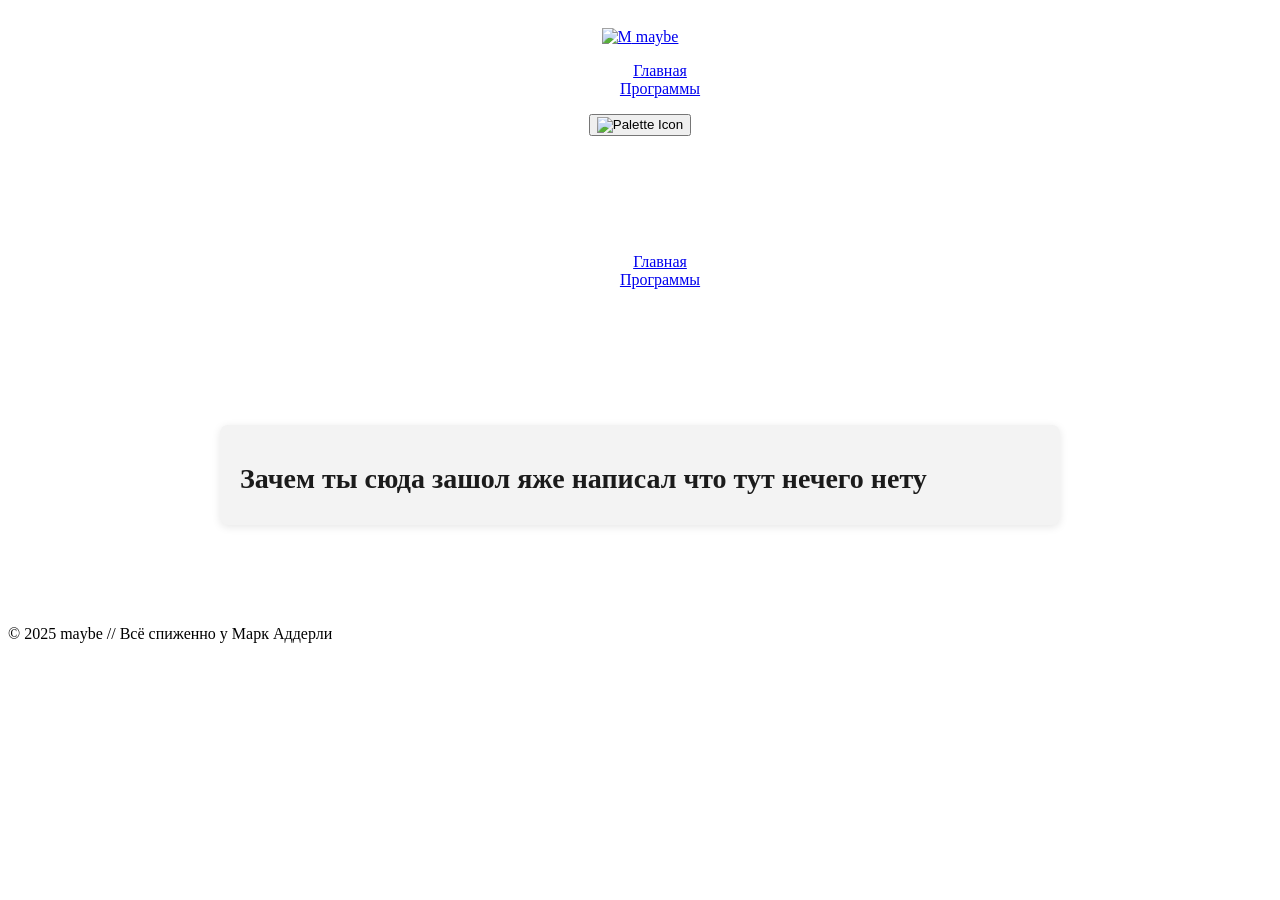
==== nothing/index.html @ 79c3258d "Add files via upload" ====
<!DOCTYPE html>
<html lang="ru"><head>
</script>
    <meta charset="UTF-8">
    <meta name="viewport" content="width=device-width, initial-scale=1.0">
<link rel="icon" href="favicon.png" type="image/x-icon">
    <title>Скачать официальные ISO Windows</title>
    <link rel="stylesheet" href="builds.css">
<script>
    let headerHidden = false;
    let logoHidden = false;
</script>

    <meta property="og:title" content="Сайт Марка Аддерли">
    <meta property="og:keywords" content="adderly, adderlyfun, adderly fun, adderly top, adderlytop, марк аддерли, аддерли, аддерли фан, аддерли топ, аддерлитоп, сборки от аддерли, сборки от марка аддерли, сборки виндовс, скачать сборки, windows bootlegs, скачать сборку виндовс, скачать windows lite, windows lite, adderlyos, сайт марка аддерли, сайт аддерли, makuos, maku os, makuos 10, makuos 10 lite, makuos 11, makuos 11 22h2, макуос, makuos, windows 11 22h2 Lite, makuos 11 lite, windows 11 download, windows 11, windows 10 download, windows 10, скачать виндовс, download windows, скачать windows 10, скачать windows 11, официальную, официальный">
    <meta property="og:description" content="тут нечего нет">
<meta name="description" content="Здесь вы можете скачать официальные ISO образы Windows.">
<meta name="keywords" content="adderly, adderlyfun, adderly fun, adderly top, adderlytop, марк аддерли, аддерли, аддерли фан, аддерли топ, аддерлитоп, сборки от аддерли, сборки от марка аддерли, сборки виндовс, скачать сборки, windows bootlegs, скачать сборку виндовс, скачать windows lite, windows lite, adderlyos, сайт марка аддерли, сайт аддерли, makuos, maku os, makuos 10, makuos 10 lite, makuos 11, makuos 11 22h2, макуос, makuos, windows 11 22h2 Lite, makuos 11 lite, windows 11 download, windows 11, windows 10 download, windows 10, скачать виндовс, download windows, скачать windows 10, скачать windows 11, официальную, официальный">
    <meta property="og:image" content="images/favicon.png">
    <link rel="icon" href="favicon.png">

 <script>
document.addEventListener('DOMContentLoaded', () => {
    const paletteButton = document.getElementById('palette-button');
    const colorPicker = document.getElementById('color-picker');
    const header = document.querySelector('header');
    const footer = document.querySelector('footer');
    const buttons = document.querySelectorAll('.nav-button');
    const mobileHeader = document.querySelector('.mobile-header');
    const floatingButtons = document.querySelectorAll('.floating-button');
    const downloadButtons = document.querySelectorAll('.download-button');
    const accordionButtons = document.querySelectorAll('.accordion');
    const accordionPanels = document.querySelectorAll('.panel');
    const accordionButtons1 = document.querySelectorAll('.accordion1');
    const accordionPanels1 = document.querySelectorAll('.panel1');
    const welcomeButtons = document.querySelectorAll('.welcome-button');

    colorPicker.classList.add('hidden');

    paletteButton.addEventListener('click', () => {
        colorPicker.classList.toggle('hidden');
    });

    const colorOptions = document.querySelectorAll('.color-option');
    colorOptions.forEach(option => {
        option.addEventListener('click', () => {
            const chosenColor = option.getAttribute('data-color');
            document.body.style.backgroundColor = chosenColor;

            let headerFooterColor;
            let buttonColor;
            if (chosenColor === "#000000") {
                        headerFooterColor = "#191919";
                        buttonColor = "#2e2e2e";
                    } else if (chosenColor === "#44280a") {
                        headerFooterColor = "#944f00";
                        buttonColor = "#7a3c02";
                    } else if (chosenColor === "#1c440a") {
                        headerFooterColor = "#246301";
                        buttonColor = "#388e3c";
                    } else if (chosenColor === "#0a1f44") {
                        headerFooterColor = "#002b5e";
                        buttonColor = "#005e92";
                    } else if (chosenColor === "#0a4441") {
                        headerFooterColor = "#009688";
                        buttonColor = "#00796b";
                    } else if (chosenColor === "#300a44") {
                        headerFooterColor = "#491066";
                        buttonColor = "#60038c";
                    } else if (chosenColor === "#440a34") {
                        headerFooterColor = "#630549";
                        buttonColor = "#8a0665";
                    } else if (chosenColor === "#440a0a") {
                        headerFooterColor = "#700000";
                        buttonColor = "#9c0202";
                    }
            header.style.backgroundColor = headerFooterColor;
            footer.style.backgroundColor = headerFooterColor;
            mobileHeader.style.backgroundColor = headerFooterColor;
            floatingButtons.forEach(button => {
                button.style.backgroundColor = buttonColor;
                button.style.color = "#ffffff";
            });
            buttons.forEach(button => {
                button.style.backgroundColor = buttonColor;
                button.style.color = "#ffffff";
            });

            downloadButtons.forEach(button => {
                button.style.backgroundColor = buttonColor;
                button.style.color = "#ffffff";
            });
            accordionButtons.forEach(button => {
                button.style.backgroundColor = buttonColor;
                button.style.color = "#ffffff";
            });
            accordionPanels.forEach(panel => {
            panel.style.backgroundColor = headerFooterColor;
            });
            accordionButtons1.forEach(button => {
                button.style.backgroundColor = buttonColor;
                button.style.color = "#ffffff";
            });
            accordionPanels1.forEach(panel => {
            panel.style.backgroundColor = headerFooterColor;
            });
            welcomeButtons.forEach(button => {
                button.style.backgroundColor = buttonColor;
                button.style.color = "#ffffff";
            });

            colorPicker.classList.add('hidden');
            localStorage.setItem('themeColor', chosenColor);
        });
    });

    const savedColor = localStorage.getItem('themeColor');
    if (savedColor) {
        document.body.style.backgroundColor = savedColor;
        let headerFooterColor;
        let buttonColor;

        if (savedColor === "#000000") {
                    headerFooterColor = "#191919";
                    buttonColor = "#2e2e2e";
                } else if (savedColor === "#44280a") {
                    headerFooterColor = "#944f00";
                    buttonColor = "#7a3c02";
                } else if (savedColor === "#1c440a") {
                    headerFooterColor = "#246301";
                    buttonColor = "#388e3c";
                } else if (savedColor === "#0a1f44") {
                    headerFooterColor = "#002b5e";
                    buttonColor = "#005e92";
                } else if (savedColor === "#0a4441") {
                    headerFooterColor = "#009688";
                    buttonColor = "#00796b";
                } else if (savedColor === "#300a44") {
                    headerFooterColor = "#491066";
                    buttonColor = "#60038c";
                } else if (savedColor === "#440a34") {
                    headerFooterColor = "#630549";
                    buttonColor = "#8a0665";
                } else if (savedColor === "#440a0a") {
                    headerFooterColor = "#700000";
                    buttonColor = "#9c0202";
                }

        header.style.backgroundColor = headerFooterColor;
        footer.style.backgroundColor = headerFooterColor;
        mobileHeader.style.backgroundColor = headerFooterColor; 
        buttons.forEach(button => {
            button.style.backgroundColor = buttonColor;
            button.style.color = "#ffffff";
        });

        downloadButtons.forEach(button => {
            button.style.backgroundColor = buttonColor;
            button.style.color = "#ffffff";
        });
        accordionButtons.forEach(button => {
            button.style.backgroundColor = buttonColor;
            button.style.color = "#ffffff";
        });
        accordionPanels.forEach(panel => {
            panel.style.backgroundColor = headerFooterColor;
        });
        accordionButtons1.forEach(button => {
            button.style.backgroundColor = buttonColor;
            button.style.color = "#ffffff";
        });
        accordionPanels1.forEach(panel => {
            panel.style.backgroundColor = headerFooterColor;
        });
        floatingButtons.forEach(button => {
            button.style.backgroundColor = buttonColor;
            button.style.color = "#ffffff";
        });
        welcomeButtons.forEach(button => {
            button.style.backgroundColor = buttonColor;
            button.style.color = "#ffffff";
        });
    }
});
    </script>

<style>
    header {
        padding: 20px;
        color: white;
        text-align: center;
    }

    main {
        color: #1b1b1b;
        background-color: #f3f3f3;
        max-width: 800px;
        margin: 100px auto;
        padding: 20px;
        border-radius: 8px;
        box-shadow: 0 2px 8px rgba(0,0,0,0.1);
    }

    h1 {
        font-size: 28px;
        margin-bottom: 10px;
    }

    .download-section {
        margin-top: 30px;
    }

    .download-btn {
        display: inline-block;
        margin: 3px 0;
        padding: 12px 24px;
        background-color: #0078d4;
        color: white;
        border: none;
        border-radius: 4px;
        text-decoration: none;
        font-size: 16px;
        transition: background-color 0.2s ease;
    }

    .download-btn:hover {
        background-color: #005a9e;
    }
</style>
    <meta http-equiv="origin-trial" content="[base64]">
    <meta http-equiv="origin-trial" content="Amm8/NmvvQfhwCib6I7ZsmUxiSCfOxWxHayJwyU1r3gRIItzr7bNQid6O8ZYaE1GSQTa69WwhPC9flq/oYkRBwsAAACCeyJvcmlnaW4iOiJodHRwczovL2dvb2dsZXN5bmRpY2F0aW9uLmNvbTo0NDMiLCJmZWF0dXJlIjoiV2ViVmlld1hSZXF1ZXN0ZWRXaXRoRGVwcmVjYXRpb24iLCJleHBpcnkiOjE3NTgwNjcxOTksImlzU3ViZG9tYWluIjp0cnVlfQ==">
    <meta http-equiv="origin-trial" content="[base64]">
    <meta http-equiv="origin-trial" content="A93bovR+QVXNx2/[base64]">
    <meta http-equiv="origin-trial" content="A1S5fojrAunSDrFbD8OfGmFHdRFZymSM/1ss3G+NEttCLfHkXvlcF6LGLH8Mo5PakLO1sCASXU1/[base64]">
</head>


<body>
    <header>
        <div class="logo">
            <a href="index">
                <img src="favicon.png" alt="M" class="site-icon">
                maybe
            </a>
        </div>
        <nav>
            <ul>
                <li><a href="index">Главная</a></li>
                <li><a href="progs">Программы</a></li>
            </ul>
        </nav>

        <div class="palette-container">
            <button id="palette-button" class="palette-button">
                <img src="color.png" alt="Palette Icon" class="palette-icon">
            </button>
            <div id="color-picker" class="color-picker hidden">
                <h4>Выбрать тему:</h4>
                <div class="color-options">
                    <div class="color-option" style="background-color: #000000;" data-color="#000000"></div>
                    <div class="color-option" style="background-color: #44280a;" data-color="#44280a"></div>
                    <div class="color-option" style="background-color: #1c440a;" data-color="#1c440a"></div>
                    <div class="color-option" style="background-color: #0a1f44;" data-color="#0a1f44"></div>
                    <div class="color-option" style="background-color: #0a4441;" data-color="#0a4441"></div>
                    <div class="color-option" style="background-color: #300a44;" data-color="#300a44"></div>
                    <div class="color-option" style="background-color: #440a34;" data-color="#440a34"></div>
                    <div class="color-option" style="background-color: #440a0a;" data-color="#440a0a"></div>
                </div>
            </div>
        </div>
    </header>

    <header class="mobile-header">
        <nav>
            <ul class="mobile-menu">
                <li><a href="index">Главная</a></li>
                <li><a href="progs">Программы</a></li>
            </ul>
        </nav>
    </header>

<main style="height: auto !important;">
    <h1>Зачем ты сюда зашол яже написал что тут нечего нету</h1>
</div></main>

<script>
    window.addEventListener('scroll', () => {
        const header = document.querySelector('header');
        header.classList.toggle('scrolled', window.pageYOffset > 50);
    });
</script>

<footer>
    <p>© 2025 maybe // Всё спиженно у Марк Аддерли</p>
</footer>
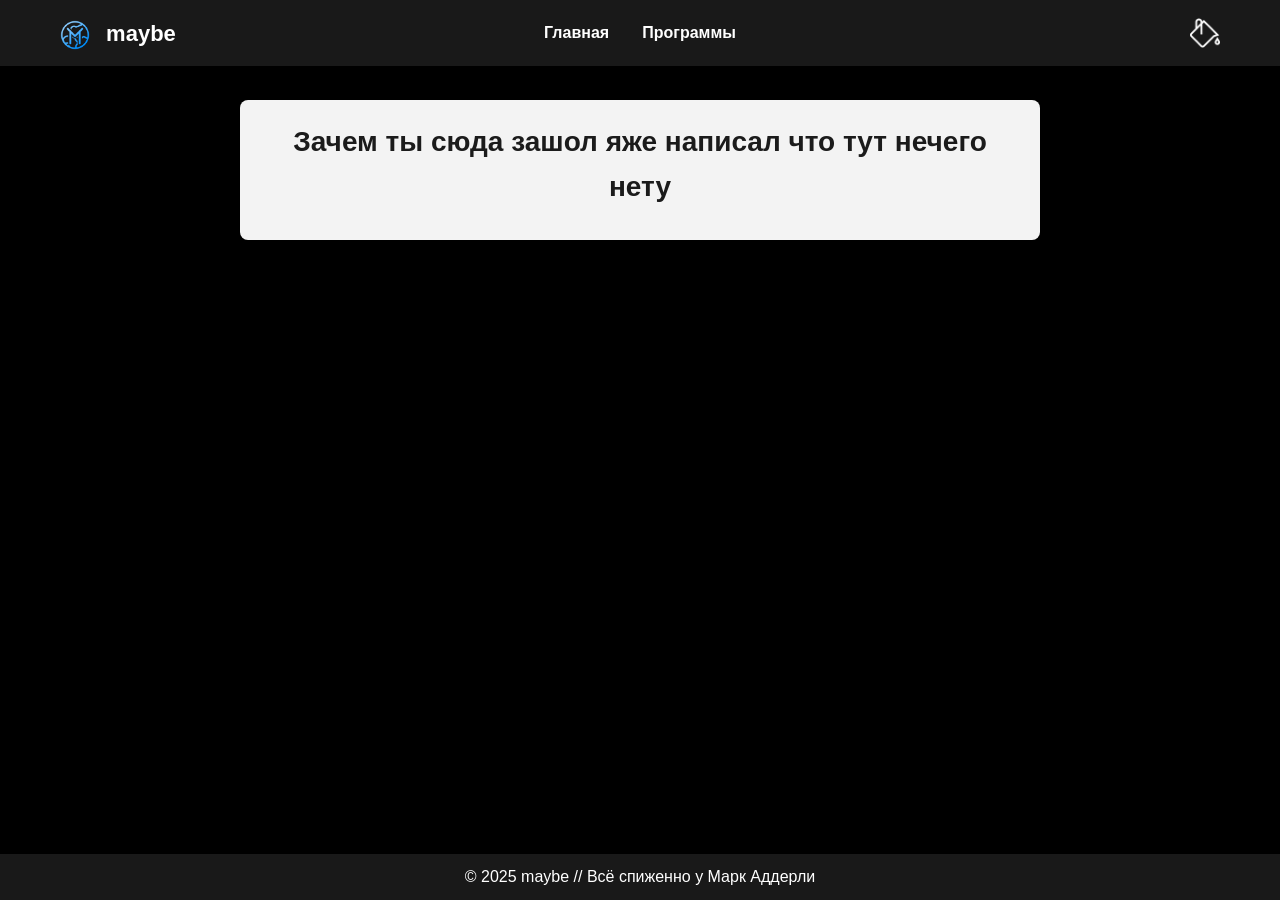
==== commit 152b81e3: "Update index.html" ====
--- a/nothing/index.html
+++ b/nothing/index.html
@@ -273,8 +273,8 @@
     <header class="mobile-header">
         <nav>
             <ul class="mobile-menu">
-                <li><a href="index">Главная</a></li>
-                <li><a href="progs">Программы</a></li>
+                <li><a href="/">Главная</a></li>
+                <li><a href="/progs">Программы</a></li>
             </ul>
         </nav>
     </header>
@@ -294,3 +294,4 @@
     <p>© 2025 maybe // Всё спиженно у Марк Аддерли</p>
 </footer>
 
+
--- a/nothing/builds.css
+++ b/nothing/builds.css
@@ -0,0 +1,925 @@
+* {
+    margin: 0;
+    padding: 0;
+    box-sizing: border-box;
+}
+
+@font-face {
+    font-family: 'sf';
+    src: url('fonts/sf.ttf') format('opentype');
+    font-weight: normal;
+    font-style: normal;
+  }
+
+  body {
+    font-family: 'sf', sans-serif;
+      background-color: #000000;
+      color: #ffffff;
+      line-height: 1.6;
+  }
+  
+  header {
+    position: fixed;
+    top: 0;
+    width: 100%;
+    padding: 20px;
+    display: flex;
+    justify-content: space-between;
+    z-index: 1000;
+    background: rgba(50, 50, 50, 0.5);
+    backdrop-filter: blur(7px);
+    transition: all 0.3s;
+}
+
+header.scrolled {
+    padding: 15px 2%;
+    background: rgba(50, 50, 50, 0.7);
+}
+
+
+.logo {
+    margin-left: 40px;
+    position: absolute;
+    align-items: center;
+    display: flex;
+}
+
+.logo a {
+    color: #ffffff;
+    font-size: 22px;
+    font-weight: bold;
+    text-decoration: none;
+    margin-top: -9px;
+}
+
+.site-icon {
+    width: 30px;
+    margin-right: 10px;
+    position: relative;
+    top: 8.5px;
+}
+
+footer {
+    background-color: #191919;
+    color: #ffffff;
+    text-align: center;
+    padding: 10px 20px;
+    position: fixed;
+    width: 100%;
+    bottom: 0;
+    z-index: 1000;
+    display: flex;
+    flex-wrap: wrap;
+    align-items: center;
+    justify-content: center;
+    gap: 20px;
+}
+
+.social-link {
+    display: flex;
+    align-items: center;
+    color: #ffffff;
+    text-decoration: none;
+    font-weight: bold;
+}
+
+.social-link:hover {
+    text-decoration: underline;
+}
+
+.social-icon {
+    width: 20px;
+    height: 20px;
+    margin-right: 5px;
+}
+
+.telegram-link {
+    display: flex;
+    align-items: center;
+    color: #ffffff;
+    text-decoration: none;
+    font-weight: bold;
+}
+
+.telegram-icon {
+    width: 20px;
+    height: 20px;
+    margin-right: 5px;
+}
+
+.scroll-down {
+    position: absolute;
+    bottom: 20px;
+    left: 50%;
+    transform: translateX(-50%);
+    cursor: pointer;
+    animation: bounce 2s infinite;
+}
+
+@keyframes bounce {
+    0%, 100% { transform: translateY(-10px); }
+    50% { transform: translateY(10px); }
+}
+
+nav {
+    flex-grow: 1;
+    justify-content: center;
+    flex-direction: column;
+}
+
+nav ul {
+    list-style: none;
+    padding: 0;
+    margin: 0;
+    display: flex;
+    justify-content: center;
+    gap: 15px;
+}
+
+header nav ul li {
+    margin: 0 15px;
+}
+
+header nav ul li a {
+    color: #ffffff;
+    text-decoration: none;
+    font-weight: bold;
+}
+
+header nav ul li a:hover {
+    text-decoration: underline;
+    text-decoration: none;
+    transform: scale(1.2);
+}
+
+nav a:hover {
+    text-decoration: underline;
+}
+
+header nav ul li {
+    margin: 0 15px;
+
+}
+
+header nav ul li a {
+    color: #ffffff;
+    text-decoration: none;
+    font-weight: bold;
+}
+
+header nav ul li a:hover {
+    text-decoration: none;
+    transform: scale(1.2);
+}
+
+nav ul {
+    list-style: none;
+    display: flex;
+    gap: 3px;
+}
+
+nav a {
+    position: relative;
+    color: white;
+    text-decoration: none;
+    font-weight: 600;
+    transition: 0.3s;
+}
+
+nav a::after {
+    content: '';
+    position: absolute;
+    left: 0;
+    bottom: -5px;
+    width: 100%;
+    height: 2px;
+    background: #ff6b6b;
+    transform: scaleX(0);
+    transition: transform 0.3s;
+}
+
+nav a:hover::after {
+    transform: scaleX(1);
+}
+
+nav a:hover {
+    color: #ff6b6b;
+}
+
+main {
+    padding: 20px;
+    text-align: center;
+    margin-bottom: 50px;
+}
+
+.builds-header {
+    text-align: center;
+    font-size: 34px;
+    color: #ffffff;
+    margin-top: 90px;
+    margin-bottom: -25px;
+}
+
+.builds-header1 {
+    text-align: center;
+    font-size: 22px;
+    color: #ffffff;
+    margin-top: 20px;
+    margin-bottom: -25px;
+}
+
+
+.downloads-header {
+    font-size: 24px;
+    color: #ffffff;
+    margin-top: 30px;
+    display: flex;
+    flex-direction: column;
+    gap: 5px;
+}
+
+.mobile-header {
+    display: none;
+}
+
+.palette-icon {
+    width: 100%;
+    height: auto;
+}
+
+
+.bootleg-section {
+    margin-bottom: 50px;
+}
+
+.bootleg {
+    display: flex;
+    align-items: center;
+    justify-content: center;
+    text-align: left;
+    margin-bottom: 20px;
+}
+
+.bootleg-description {
+    margin-top: 30px;
+    font-size: 1.75em;
+    line-height: 1.4;
+    max-width: 800px;
+    margin: 0;
+    text-align: left;
+    word-wrap: break-word;
+    padding: 10px;
+}
+
+.image-gallery {
+    display: grid;
+    grid-template-columns: repeat(2, minmax(0, 1fr));
+    gap: 20px;
+    margin: 0 auto;
+    max-width: 1600px;
+    margin-bottom: 20px;
+}
+
+.image-gallery img {
+    width: 100%;
+    height: auto;
+    border-radius: 8px;
+    box-shadow: 0px 0px 4px 0.1px black;
+    cursor: pointer;
+    transition: transform 0.3s ease;
+}
+
+.modal {
+    display: none; 
+    position: fixed;
+    top: 0;
+    left: 0;
+    width: 100%;
+    height: 100%;
+    background-color: rgba(0, 0, 0, 0.8);
+    z-index: 1000;
+    justify-content: center;
+    align-items: center;
+}
+
+.modal img {
+    max-width: 90%;
+    max-height: 90%;
+    border-radius: 8px;
+    box-shadow: 0px 0px 10px 2px white;
+    transition: transform 0.3s ease;
+}
+
+
+.download-button {
+    display: inline-block;
+    background-color: #2e2e2e;
+    color: #ffffff;
+    padding: 10px 30px;
+    text-decoration: none;
+    font-weight: bold;
+    border-radius: 10px;
+    margin-top: 5px;
+    margin-bottom: 15px;
+    margin: 3px;
+    transition: background-color 0.3s ease, transform 0.3s ease;
+    box-shadow: 0px 0px 4px 0.1px black;
+    width: calc(50% - 175px);
+    min-width: 300px;
+}
+
+.download-button img.icon {
+    width: 20px;
+    height: 20px;
+    margin-right: 5px;
+    transform: translateY(4px);
+}
+
+.button-container {
+    display: flex;
+    flex-direction: column;
+    gap: 20px;
+}
+
+
+.palette-container {
+    position: relative;
+}
+
+.palette-button {
+    background: none;
+    border: none;
+    cursor: pointer;
+    padding: 0;
+    margin-right: 40px;
+    position: absolute; 
+    top: 50%;
+    right: 0;
+    transform: translateY(-50%);
+    width: 30px;
+    height: 30px;
+}
+
+.palette-icon {
+    width: 100%;
+    height: auto;
+}
+
+.color-picker {
+    display: flex;
+    flex-direction: column;
+    background-color: #ffffff;
+    border: 1px solid #cccccc;
+    border-radius: 1px;
+    padding: 11px;
+    position: absolute;
+    top: calc(100% + 32px);
+    right: calc(0px + 40px);
+    z-index: 1001;
+}
+
+.color-options {
+    display: grid;
+    grid-template-columns: repeat(4, 1fr);
+    gap: 10px;
+    margin-top: 10px;
+}
+
+.color-option {
+    width: 40px;
+    height: 40px;
+    cursor: pointer;
+    border: 1px solid #dddddd;
+}
+
+.hidden {
+    display: none;
+}
+
+.color-picker h4 {
+    color: #000000;
+    margin: 0;
+}
+
+.download-button {
+    transition: transform 0.3s ease;
+}
+
+.download-button:hover {
+    transform: scale(1.04);
+}
+
+.hero {
+    margin-top: 90px;
+    display: flex;
+    flex-direction: column;
+    justify-content: center;
+    align-items: center;
+    text-align: center;
+    padding: 0 5%;
+}
+
+.hero h1 {
+    font-size: 4em;
+    color: #ffffff;
+    text-shadow: 0 0 20px rgba(255, 255, 255, 0.8);
+}
+
+.hero p {
+    font-size: 1.2em;
+    color: white;
+    max-width: 800px;
+    margin-bottom: 40px;
+}
+
+.button {
+    background: #2e2e2e;
+    color: white;
+    padding: 12px 30px;
+    border: none;
+    border-radius: 5px;
+    transition: 0.3s;
+    word-wrap: break-word;
+    text-align: center;
+    display: inline-block;
+    max-width: 100%;
+    text-decoration: none;
+    margin-top: auto;
+}
+
+.button:hover {
+    background: #ff5252;
+    transform: translateY(-2px);
+}
+
+@keyframes slideIn {
+    0% { transform: translateY(-20px); opacity: 0; }
+    100% { transform: translateY(0); opacity: 1; }
+}
+
+.cards {
+    margin-top: -30px;
+    display: grid;
+    grid-template-columns: repeat(3, minmax(300px, 1fr));
+    gap: 2rem;
+    padding: 30px;
+    align-items: stretch;
+}
+
+.card {
+    position: relative;
+    overflow: hidden;
+    border-radius: 10px;
+    background: rgba(255, 255, 255, 0.05);
+    backdrop-filter: blur(10px);
+    transition: all 0.3s;
+    flex-direction: column;
+    justify-content: space-between;
+}
+
+.card:hover {
+    transform: translateY(-5px);
+    box-shadow: 0 10px 20px rgba(0,0,0,0.2);
+}
+
+.card img {
+    width: 100%;
+    height: 200px;
+    object-fit: cover;
+    transition: transform 0.3s;
+}
+
+.card:hover img {
+    transform: scale(1.05);
+}
+
+.card-content {
+    padding: 20px;
+    flex-grow: 1;
+}
+
+.card-title {
+    color: #ffffff;
+    font-size: 1.5em;
+    margin-bottom: 10px;
+}
+
+.card-description {
+    color: white;
+    margin-bottom: 20px;
+}
+
+.scroll-down {
+    position: absolute;
+    bottom: 20px;
+    left: 50%;
+    transform: translateX(-50%);
+    cursor: pointer;
+    animation: bounce 2s infinite;
+}
+
+@media (max-width: 1000px)
+{
+    .floating-panel {
+        display: none;
+        top: 0px;
+    }
+    
+    .panel-header {
+        display: none;
+    }
+    
+    .panel-header span {
+        display: none;
+    }
+    
+    .panel-header .close-button {
+        display: none;
+    }
+    
+    .floating-panel button {
+        display: none;
+    }
+}
+
+
+
+.accordion-container {
+    max-width: 1100px;
+    margin: 0 auto;
+    margin-bottom: 10px;
+}
+
+.accordion {
+    background-color: #2e2e2e;
+    color: white;
+    cursor: pointer;
+    padding: 10px;
+    margin-top: 10px;
+    width: 100%;
+    text-align: center;
+    border: none;
+    outline: none;
+    font-size: 24px;
+    display: flex;
+    justify-content: space-between;
+    align-items: center;
+    transition: background-color 0.4s ease;
+    border-radius: 10px;
+    justify-content: center;
+    position: relative;
+}
+
+.accordion::after {
+    content: '\002B';
+    color: white;
+    right: 20px;
+    position: absolute;
+}
+
+.accordion.active::after {
+    content: "\2212";
+    color: white;
+}
+
+.panel {
+    border-radius: 10px;
+    background-color: #191919;
+    padding: 0 18px;
+    max-height: 0;
+    overflow: hidden;
+    opacity: 0;
+    transition: max-height 0.4s ease, opacity 0.4s ease;
+}
+
+.panel.open {
+    max-height: none;
+    opacity: 1;
+    transition: none;
+}
+
+.accordion1-container {
+    max-width: 1100px;
+    margin: 0 auto;
+    margin-bottom: 10px;
+}
+
+.accordion1 {
+    background-color: #2e2e2e;
+    color: white;
+    cursor: pointer;
+    padding: 10px;
+    margin-top: 10px;
+    width: 100%;
+    text-align: center;
+    border: none;
+    outline: none;
+    font-size: 24px;
+    display: flex;
+    justify-content: space-between;
+    align-items: center;
+    transition: background-color 0.4s ease;
+    border-radius: 10px;
+    justify-content: center;
+    position: relative;
+
+}
+
+.accordion1::after {
+    content: '\002B';
+    color: white;
+    right: 20px;
+    position: absolute;
+
+
+}
+
+.accordion1.active::after {
+    content: "\2212";
+    color: white;
+}
+
+.panel1 {
+    border-radius: 10px;
+    background-color: #191919;
+    padding: 0 18px;
+    max-height: 0;
+    overflow: hidden;
+    transition: max-height 0.4s ease;
+    opacity: 0;
+    transition: max-height 0.4s ease, opacity 0.4s ease;
+}
+
+.panel1.open {
+    max-height: 500px;
+    opacity: 1;
+}
+
+@media (max-width: 600px) {
+    footer p {
+        display: none;
+    }
+    .welcome-panel {
+        width: 90%;
+        min-width: 90%;
+    }
+    .panels-container {
+        display: block; 
+    }
+    .panels-container {
+        display: flex;
+        flex-direction: column;
+        justify-content: flex-start; 
+        gap: 20px; 
+        max-width: 1180px;
+        width: 90%;
+    }
+}
+
+.welcome-panel {
+    padding-top: 40px;
+    text-align: center;
+    padding: 20px;
+    background-color: #ffffff;
+    border-radius: 10px;
+    margin: 7px auto;
+    max-width: 800px;
+    box-shadow: 0 0 15px rgba(0, 0, 0, 0.2);
+    margin-bottom: 20px;
+}
+
+.welcome-panel h1 {
+    font-size: 24px;
+    color: #333333;
+    margin-bottom: 20px;
+}
+
+.welcome-panel h2 {
+    font-size: 28px;
+    margin-top: 20px;
+    color: #2e2e2e;
+    margin-bottom: 5px;
+    text-align: center;
+}
+
+.button-container {
+    display: grid;
+    grid-template-columns: 1fr;
+    gap: 10px;
+    justify-items: center;
+}
+
+.welcome-button {
+    background-color: #2e2e2e;
+    color: white;
+    border: none;
+    border-radius: 5px;
+    padding: 14px;
+    font-size: 18px;
+    cursor: pointer;
+    text-align: center;
+    transition: background-color 0.3s;
+    box-shadow: 0 4px 8px rgba(0, 0, 0, 0.1);
+    width: 100%;
+    max-width: 750px;
+}
+
+h1 {
+    padding: 0;
+}
+
+@media (max-width: 1920px) {
+    .welcome-panel {
+        padding-top: 30px;
+        padding: 15px;
+        max-width: 700px;
+    }
+
+    .welcome-panel h1 {
+        font-size: 22px;
+    }
+
+    .welcome-panel h2 {
+        font-size: 24px;
+    }
+
+    .welcome-button {
+        padding: 12px;
+        font-size: 16px;
+        max-width: 650px;
+    }
+}
+
+.panels-container {
+    display: flex;
+    justify-content: center;
+    flex-wrap: nowrap;
+    max-width: 1480px; 
+    width: 100%;
+    margin: 0 auto;
+}
+
+.welcome-panel {
+    width: 45%;
+    box-sizing: border-box;
+    padding: 20px;
+    background-color: #f4f4f4;
+    border-radius: 8px;
+    box-shadow: 0 4px 8px rgba(0, 0, 0, 0.1);
+    overflow: hidden;
+}
+
+.welcome-button {
+    display: block;
+    padding: 15px 15px;
+    background-color: #2e2e2e;
+    color: white;
+    border: none;
+    border-radius: 5px;
+    font-weight: bold;
+    text-align: center;
+    cursor: pointer;
+    transition: background-color 0.3s ease;
+}
+
+.button-spacing {
+    margin-right: 10px;
+    margin-bottom: 10px; 
+    display: inline-block;
+}
+
+
+@media (max-width: 1270px) {
+    header {
+        display: none;
+    }
+    
+    .mobile-header {
+        display: block;
+        background-color: #191919;
+        color: #ffffff;
+        padding: 15px 0;
+        text-align: center;
+        position: fixed;
+        top: 0;
+        left: 0;
+        width: 100%;
+        z-index: 1000;
+    }
+
+    .mobile-header nav ul {
+        list-style: none;
+        padding: 0;
+        margin: 0;
+        display: flex;
+        justify-content: center;
+    }
+
+    .mobile-header nav ul li {
+        margin: 0 5px;
+    }
+
+    .mobile-header nav ul li a {
+        color: #ffffff;
+        text-decoration: none;
+        font-weight: bold;
+        padding: 8px 12px;
+        background-color: #2e2e2e;
+        border-radius: 5px;
+        transition: background-color 0.3s ease;
+    }
+
+    main {
+    	margin-top: 60px;
+        padding-left: 30px;
+        padding-right: 30px;
+        padding-bottom: 90px;
+    }
+
+    .button-section {
+        display: flex;
+        flex-wrap: wrap;
+        gap: 10px;
+    }
+
+    .button-section a {
+        flex: 1 1 calc(50% - 10px);
+        margin: 0;
+        padding: 8px 16px;
+        background-color: #2e2e2e;
+        color: #ffffff;
+        text-decoration: none;
+        border-radius: 5px;
+        font-weight: bold;
+        transition: background-color 0.3s ease, transform 0.3s ease;
+        max-width: none;
+        transform: scale(1);
+    }
+
+    .button-section a:nth-child(3) {
+        flex-basis: 100%;
+    }
+
+    .floating-panel {
+        position: fixed;
+        top: 70px;
+        left: 20px;
+        background-color: rgba(240, 240, 240, 0.9); 
+        padding: 10px;
+        border-radius: 5px;
+        box-shadow: 0 0 10px rgba(0, 0, 0, 0.2);
+        z-index: 1000;
+        display: flex;
+        flex-direction: column;
+        align-items: stretch;
+        width: 240px;
+    }
+    
+    .panel-header {
+        display: flex;
+        justify-content: space-between;
+        align-items: center; 
+        margin-bottom: 10px;
+    }
+    
+    .panel-header span {
+        flex-grow: 1;
+        margin-left: 3px;
+        color: black;
+        white-space: nowrap;
+    }
+    
+    .panel-header .close-button {
+        background: none;
+        border: none;
+        cursor: pointer;
+        font-size: 14px; 
+        padding: 0;
+        line-height: 1;
+        margin-left: 20px;
+        color: black;
+    }
+    
+    .floating-panel button {
+        display: block;
+        width: 100%;
+        margin: 2px 0;
+        padding: 5px 10px;
+        background-color: #2e2e2e;
+        color: white;
+        border: none;
+        border-radius: 3px;
+        cursor: pointer;
+        font-size: 12px;
+        text-align: left; 
+    }
+
+    .cards {
+        margin-top: -30px;
+        display: grid;
+        grid-template-columns: repeat(1, minmax(300px, 1fr));
+        gap: 2rem;
+        padding: 30px;
+        align-items: stretch;
+    }
+}
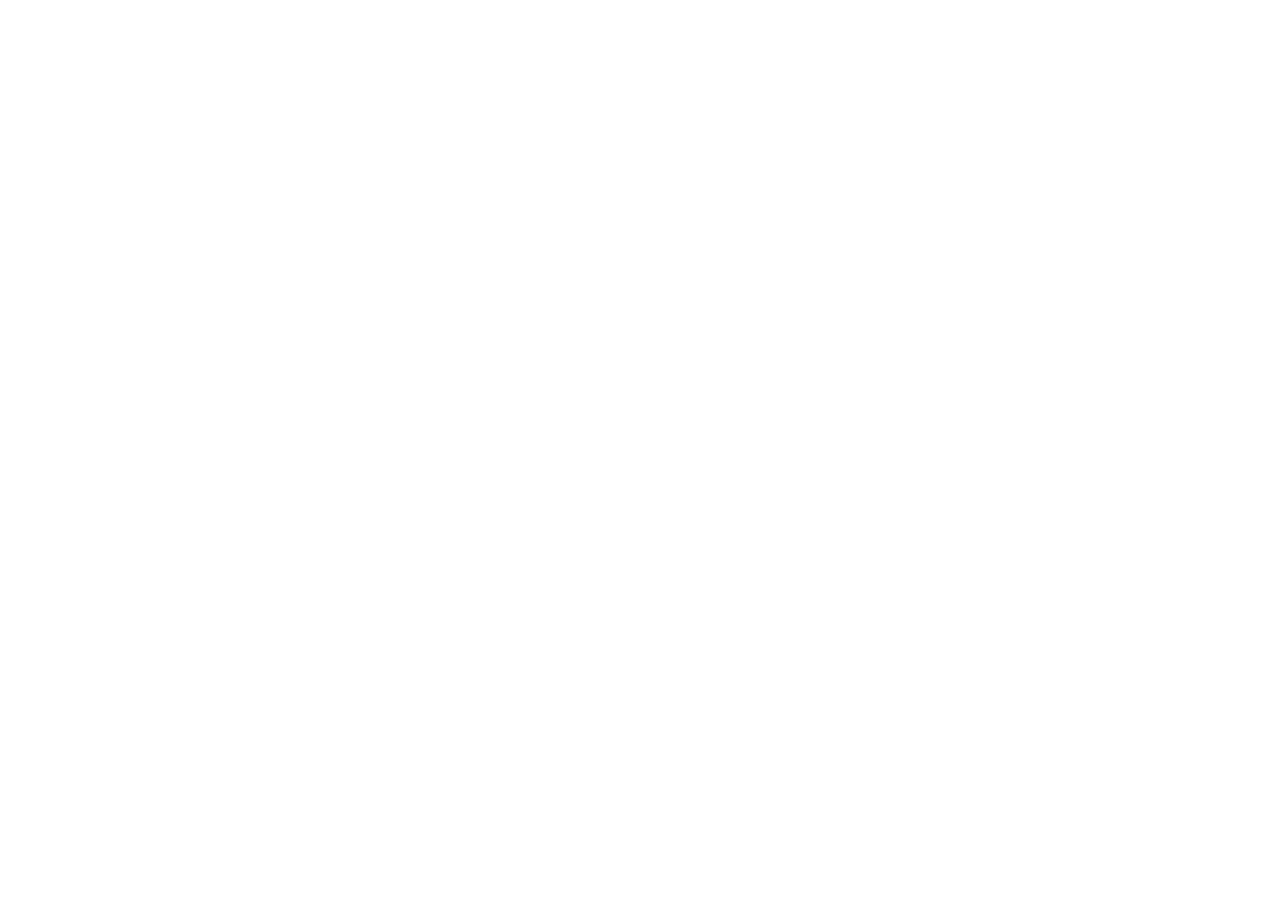
==== commit 53214e1e: "Update index.html" ====
--- a/nothing/index.html
+++ b/nothing/index.html
@@ -1,10 +1,10 @@
 <!DOCTYPE html>
-<html lang="ru"><head>
-</script>
+<html lang="ru">
+<head>
     <meta charset="UTF-8">
     <meta name="viewport" content="width=device-width, initial-scale=1.0">
 <link rel="icon" href="favicon.png" type="image/x-icon">
-    <title>Скачать официальные ISO Windows</title>
+    <title>Я же сказал что тут нечего нету/title>
     <link rel="stylesheet" href="builds.css">
 <script>
     let headerHidden = false;
@@ -245,8 +245,8 @@
         </div>
         <nav>
             <ul>
-                <li><a href="index">Главная</a></li>
-                <li><a href="progs">Программы</a></li>
+                <li><a href="/">Главная</a></li>
+                <li><a href="/progs">Программы</a></li>
             </ul>
         </nav>
 
@@ -295,3 +295,6 @@
 </footer>
 
 
+
+
+
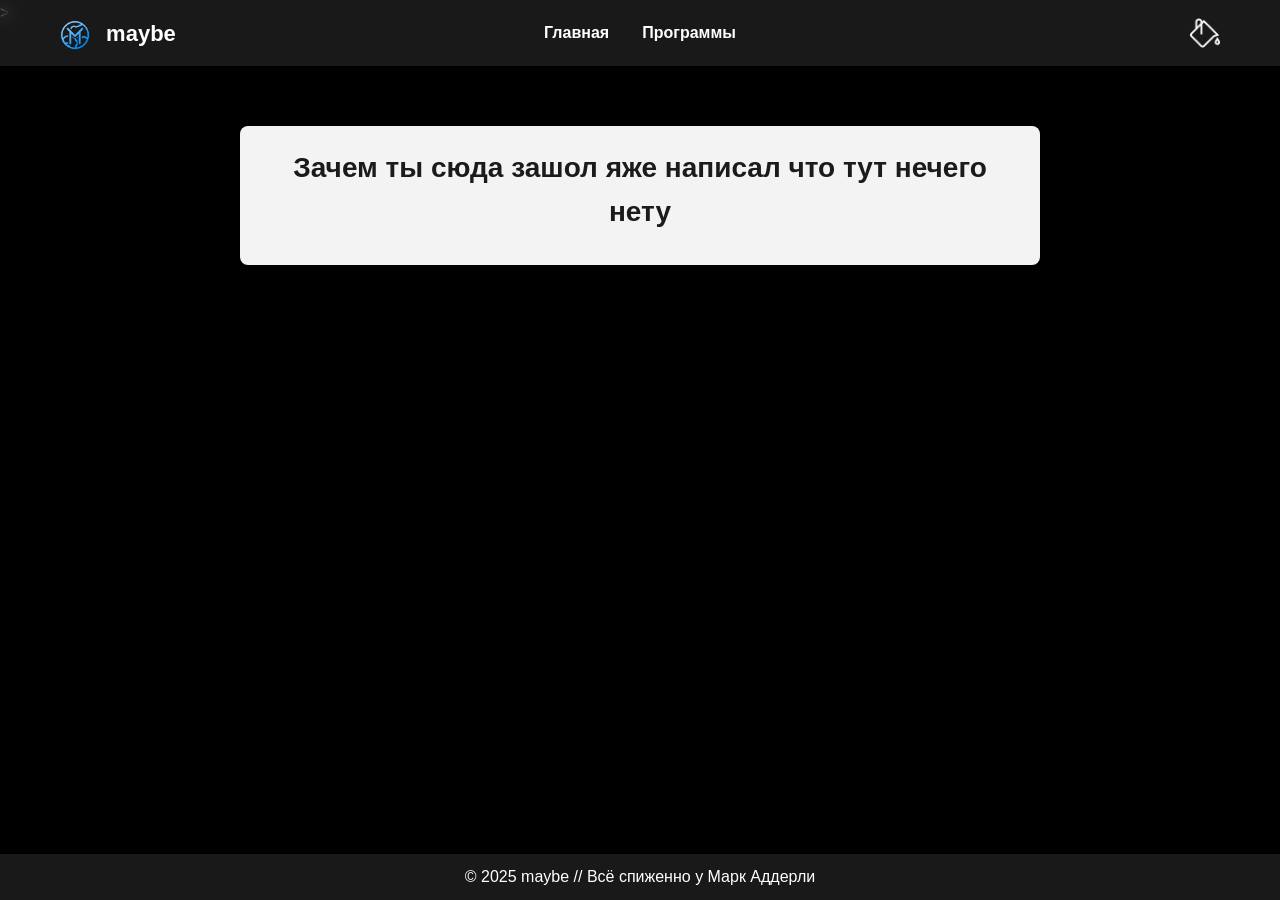
==== commit c96546ef: "Update index.html" ====
--- a/nothing/index.html
+++ b/nothing/index.html
@@ -4,19 +4,14 @@
     <meta charset="UTF-8">
     <meta name="viewport" content="width=device-width, initial-scale=1.0">
 <link rel="icon" href="favicon.png" type="image/x-icon">
-    <title>Я же сказал что тут нечего нету/title>
+    <title>Я же сказал что тут нечего нету</title>>
     <link rel="stylesheet" href="builds.css">
 <script>
     let headerHidden = false;
     let logoHidden = false;
 </script>
-
-    <meta property="og:title" content="Сайт Марка Аддерли">
-    <meta property="og:keywords" content="adderly, adderlyfun, adderly fun, adderly top, adderlytop, марк аддерли, аддерли, аддерли фан, аддерли топ, аддерлитоп, сборки от аддерли, сборки от марка аддерли, сборки виндовс, скачать сборки, windows bootlegs, скачать сборку виндовс, скачать windows lite, windows lite, adderlyos, сайт марка аддерли, сайт аддерли, makuos, maku os, makuos 10, makuos 10 lite, makuos 11, makuos 11 22h2, макуос, makuos, windows 11 22h2 Lite, makuos 11 lite, windows 11 download, windows 11, windows 10 download, windows 10, скачать виндовс, download windows, скачать windows 10, скачать windows 11, официальную, официальный">
+        
     <meta property="og:description" content="тут нечего нет">
-<meta name="description" content="Здесь вы можете скачать официальные ISO образы Windows.">
-<meta name="keywords" content="adderly, adderlyfun, adderly fun, adderly top, adderlytop, марк аддерли, аддерли, аддерли фан, аддерли топ, аддерлитоп, сборки от аддерли, сборки от марка аддерли, сборки виндовс, скачать сборки, windows bootlegs, скачать сборку виндовс, скачать windows lite, windows lite, adderlyos, сайт марка аддерли, сайт аддерли, makuos, maku os, makuos 10, makuos 10 lite, makuos 11, makuos 11 22h2, макуос, makuos, windows 11 22h2 Lite, makuos 11 lite, windows 11 download, windows 11, windows 10 download, windows 10, скачать виндовс, download windows, скачать windows 10, скачать windows 11, официальную, официальный">
-    <meta property="og:image" content="images/favicon.png">
     <link rel="icon" href="favicon.png">
 
  <script>
@@ -298,3 +293,5 @@
 
 
 
+
+
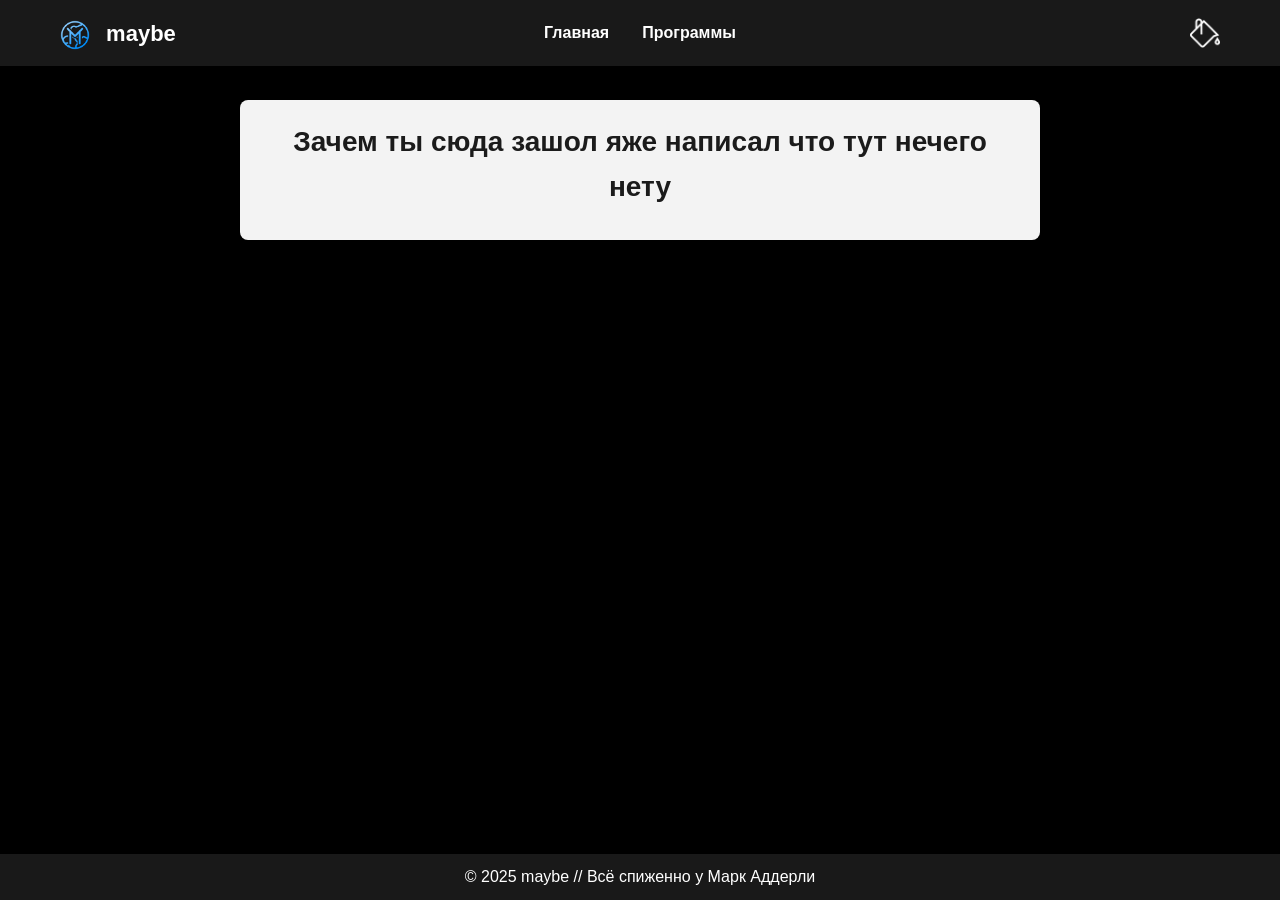
==== commit 935bad95: "Update index.html" ====
--- a/nothing/index.html
+++ b/nothing/index.html
@@ -4,7 +4,7 @@
     <meta charset="UTF-8">
     <meta name="viewport" content="width=device-width, initial-scale=1.0">
 <link rel="icon" href="favicon.png" type="image/x-icon">
-    <title>Я же сказал что тут нечего нету</title>>
+    <title>Я же сказал что тут нечего нету</title>
     <link rel="stylesheet" href="builds.css">
 <script>
     let headerHidden = false;
@@ -295,3 +295,4 @@
 
 
 
+
